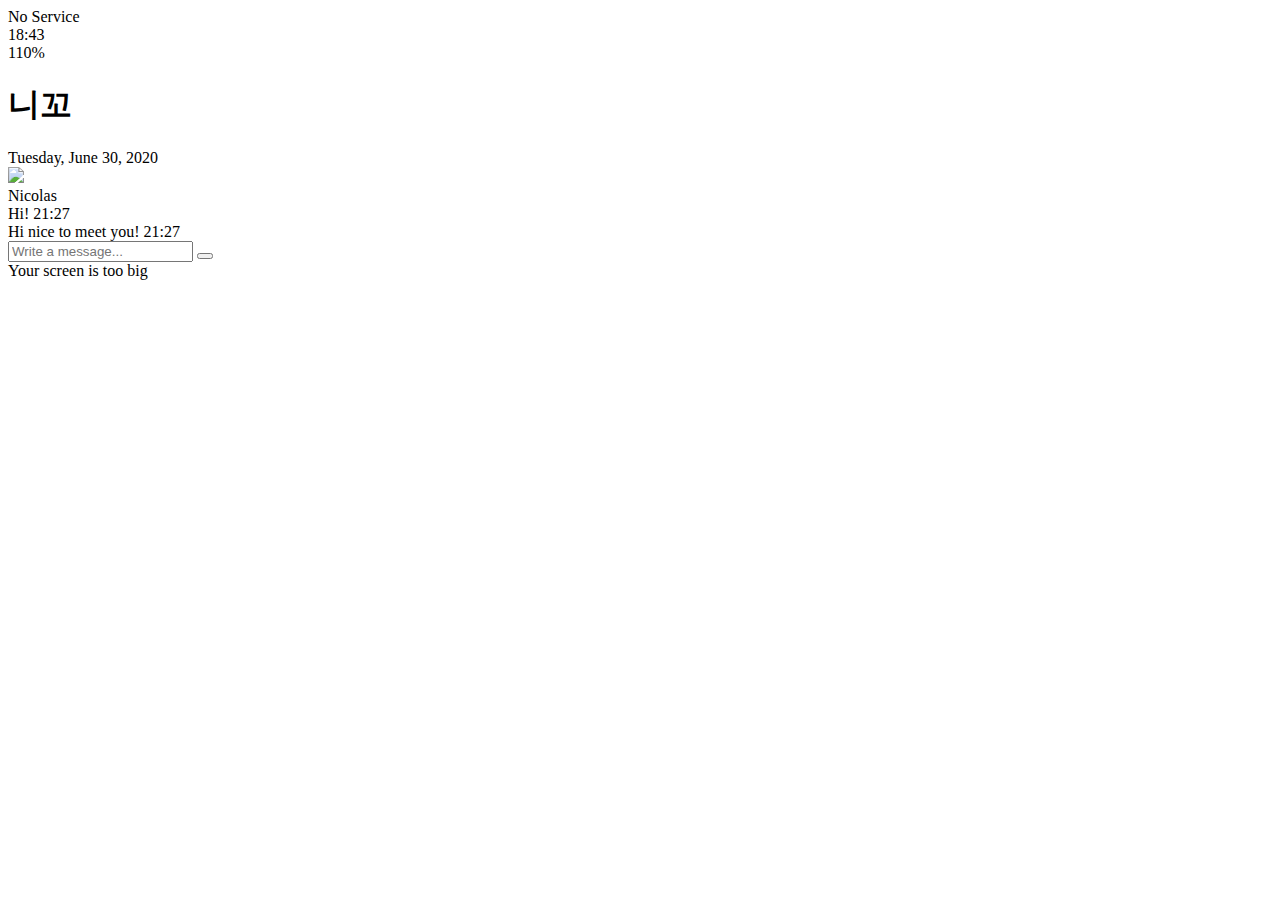
==== chat.html @ 603bb20b "The kokoa clone by KJH" ====
<!DOCTYPE html>
<html lang="en">
  <head>
    <link rel="stylesheet" href="css/styles.css" />
    <meta charset="UTF-8" />
    <meta name="viewport" content="width=device-width, initial-scale=1.0" />
    <title>Chat w/ Nico - Kokoa Clone</title>
  </head>
  <body id="chat-screen">
    <div class="status-bar">
      <div class="status-bar__column">
        <span>No Service</span>
        <i class="fas fa-wifi"></i>
      </div>
      <div class="status-bar__column">
        <span>18:43</span>
      </div>
      <div class="status-bar__column">
        <span>110%</span>
        <i class="fas fa-battery-full fa-lg"></i>
        <i class="fas fa-bolt"></i>
      </div>
    </div>

    <header class="alt-header">
      <div class="alt-header__column">
        <a href="chats.html">
          <i class="fas fa-angle-left fa-3x"></i>
        </a>
      </div>
      <div class="alt-header__column">
        <h1 class="alt-header__title">니꼬</h1>
      </div>
      <div class="alt-header__column">
        <span><i class="fas fa-search fa-lg"></i></span>
        <span><i class="fas fa-bars fa-lg"></i></span>
      </div>
    </header>

    <main class="main-screen main-chat">
      <div class="chat__timestamp">
        Tuesday, June 30, 2020
      </div>
      <div class="message-row">
        <img src="https://avatars3.githubusercontent.com/u/3612017" />
        <div class="message-row__content">
          <span class="message__author">Nicolas</span>
          <div class="message__info">
            <span class="message__bubble">Hi!</span>
            <span class="message__time">21:27</span>
          </div>
        </div>
      </div>

      <div class="message-row message-row--own">
        <div class="message-row__content">
          <div class="message__info">
            <span class="message__bubble">Hi nice to meet you!</span>
            <span class="message__time">21:27</span>
          </div>
        </div>
      </div>

    </main>

    <form class="reply">
      <div class="reply__column">
        <i class="far fa-plus-square fa-lg"></i>
      </div>
      <div class="reply__column">
        <input type="text" placeholder="Write a message..." />
        <i class="far fa-smile-wink fa-lg"></i>
        <button>
          <i class="fas fa-arrow-up"></i>
        </button>
      </div>
    </form>

    <div id="no-mobile">
      <span>Your screen is too big</span>
    </div>



    <script
      src="https://kit.fontawesome.com/6478f529f2.js"
      crossorigin="anonymous"
    ></script>
  </body>
</html>
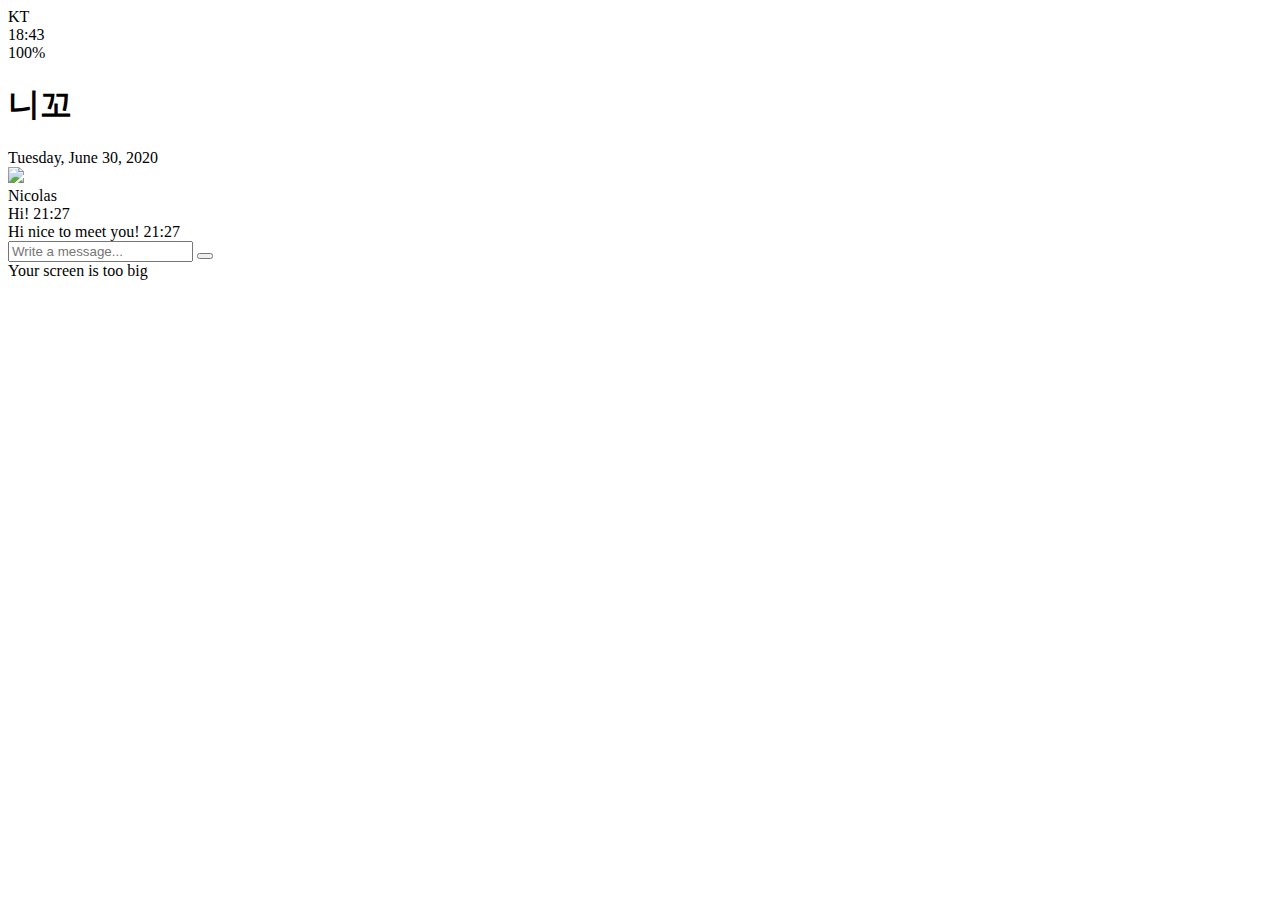
==== commit b2974667: "chat" ====
--- a/chat.html
+++ b/chat.html
@@ -9,14 +9,14 @@
   <body id="chat-screen">
     <div class="status-bar">
       <div class="status-bar__column">
-        <span>No Service</span>
+        <span>KT</span>
         <i class="fas fa-wifi"></i>
       </div>
       <div class="status-bar__column">
         <span>18:43</span>
       </div>
       <div class="status-bar__column">
-        <span>110%</span>
+        <span>100%</span>
         <i class="fas fa-battery-full fa-lg"></i>
         <i class="fas fa-bolt"></i>
       </div>
